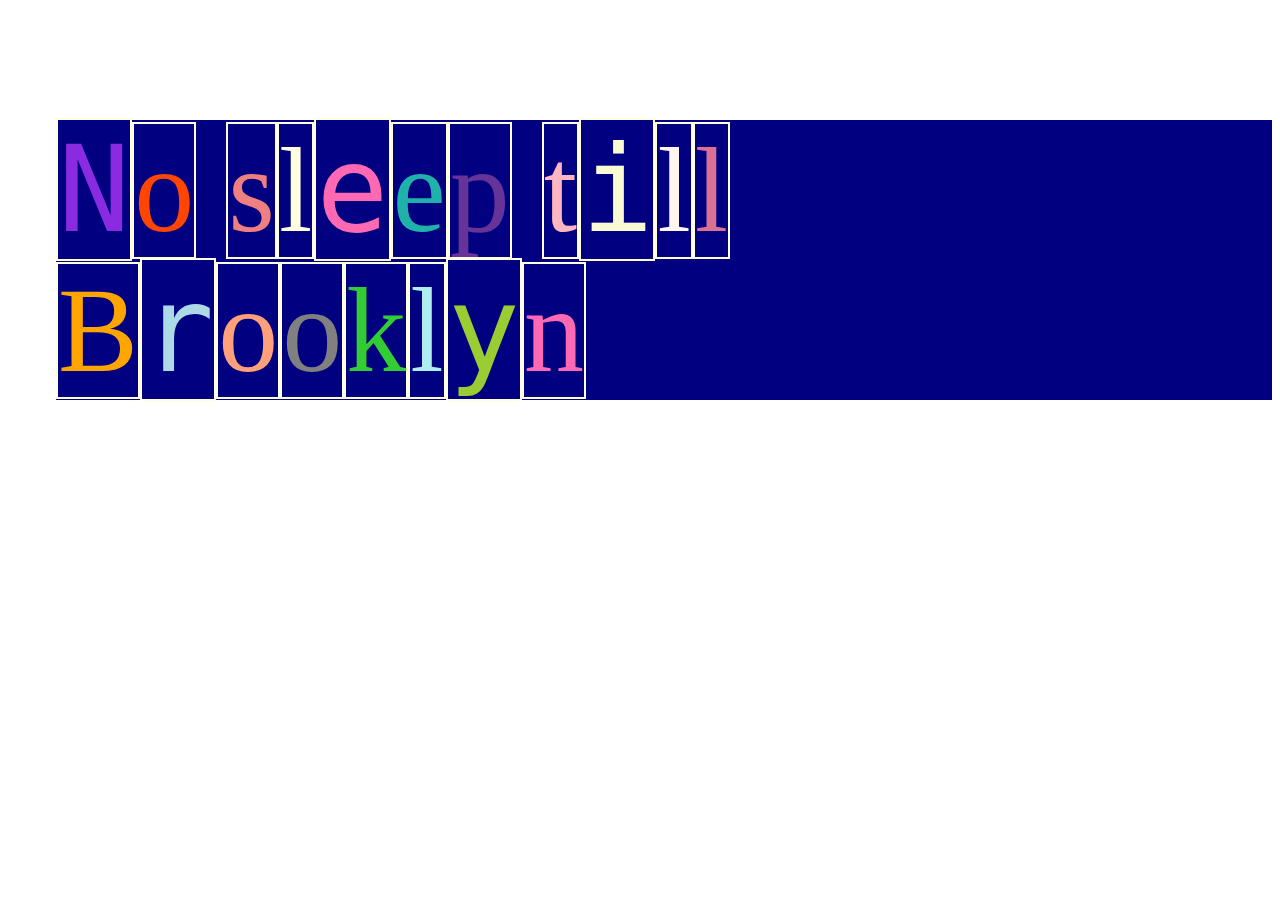
==== unit1/1.2.ransom-letter/index.html @ 70878707 "Update index.html" ====
<!DOCTYPE html>
<html lang="en">
<head>
    <meta charset="utf-8">
    <title>A Webpage</title> 

    <style type="text/css">
        div {
            font-size: 120px;
            margin-left: 3rem;
            margin-top: 3rem;
            background-color: navy;

        }
         span {
            border: 2px solid lightyellow;

        }
    </style>
</head>
<body>

    <div>
        <p>
            <span style= "font-family: monospace; color: blueviolet;">N</span><span style= "font-family: cursive; color: orangered;">o</span> <span style= "font-family: fantasy; color: lightcoral;">s</span><span style= "font-family: serif; color: lightyellow;">l</span><span style= "font-family: monospace; color: hotpink;">e</span><span style= "font-family: cursive; color: lightseagreen;">e</span><span style= "font-family: fantasy; color: rebeccapurple;">p</span> <span style= "font-family: serif; color: lightpink;">t</span><span style= "font-family: monospace; color: lightgoldenrodyellow;">i</span><span style= "font-family: cursive; color: seashell;">l</span><span style= "font-family: serif; color: palevioletred;">l</span> <span style= "font-family: fantasy; color: orange;">B</span><span style= "font-family: monospace; color:lightblue;">r</span><span style= "font-family: cursive; color: lightsalmon;">o</span><span style= "font-family: fantasy; color: grey;">o</span><span style= "font-family: cursive; color: limegreen;">k</span><span style= "font-family: serif; color: paleturquoise;">l</span><span style= "font-family: monospace; color: yellowgreen;">y</span><span style= "font-family: cursive; color: hotpink;">n</span></p>
    </div>  
</body>
</html>
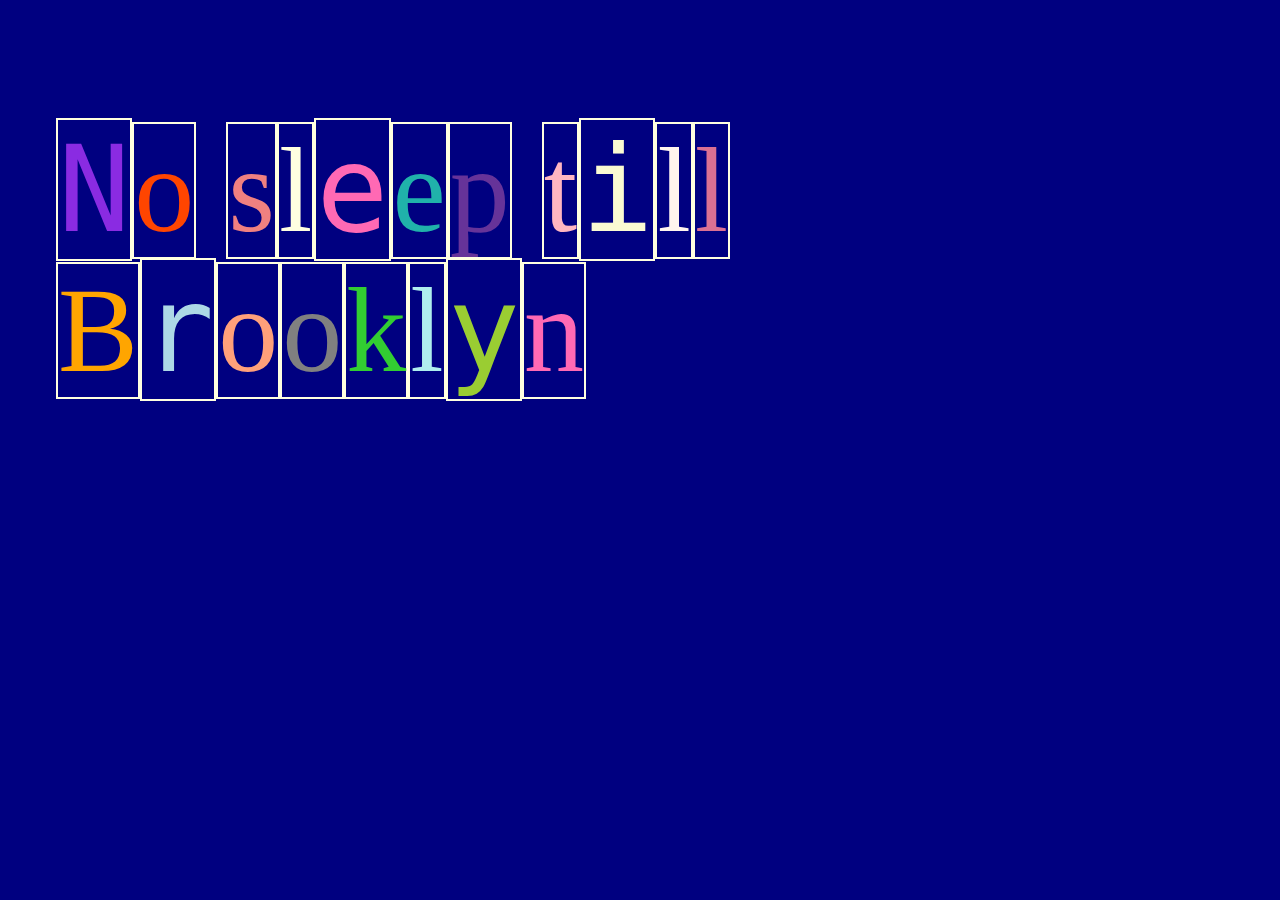
==== commit 92b7dea5: "Update index.html" ====
--- a/unit1/1.2.ransom-letter/index.html
+++ b/unit1/1.2.ransom-letter/index.html
@@ -9,7 +9,6 @@
             font-size: 120px;
             margin-left: 3rem;
             margin-top: 3rem;
-            background-color: navy;
 
         }
          span {
@@ -18,7 +17,7 @@
         }
     </style>
 </head>
-<body>
+<body style= "background-color: navy;">
 
     <div>
         <p>
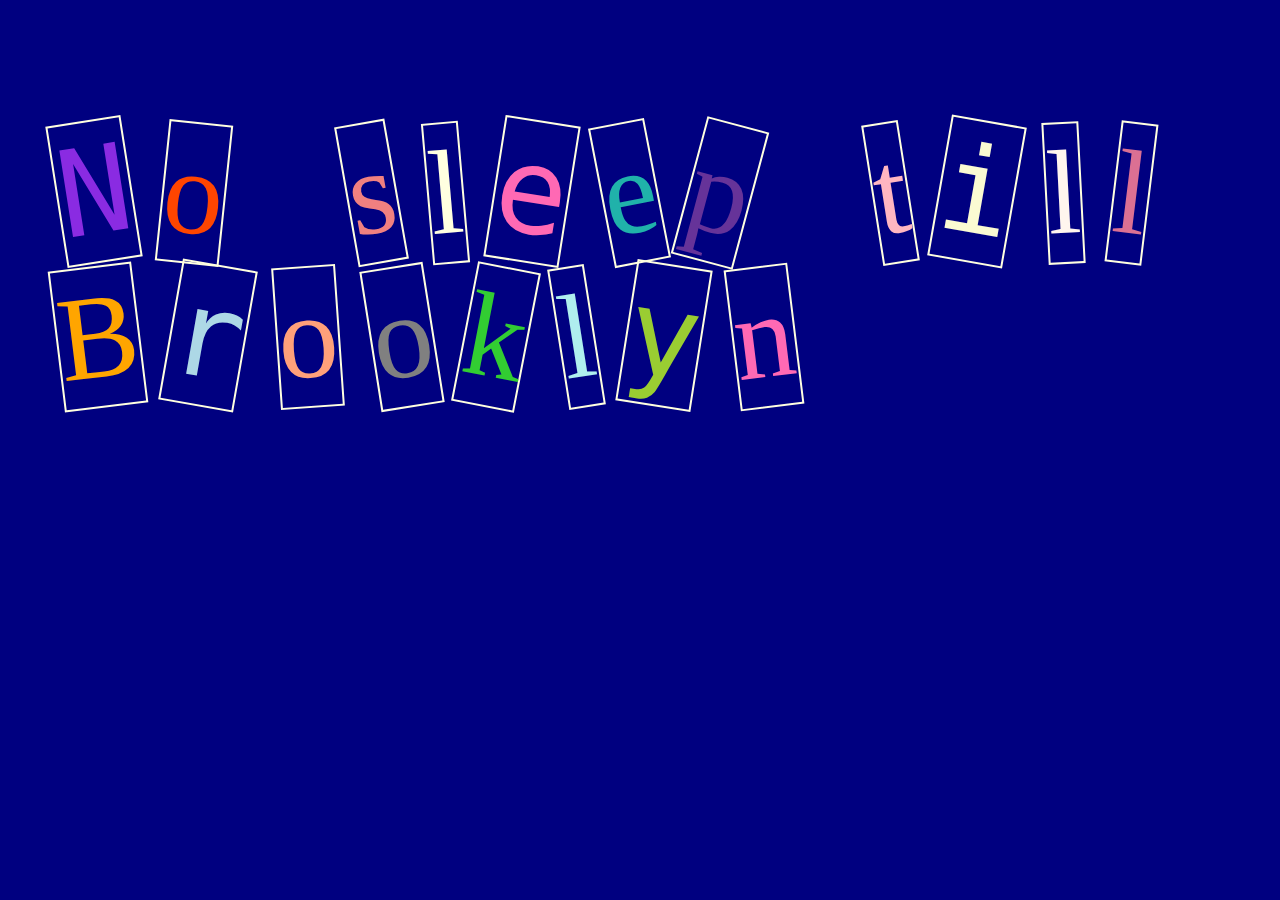
==== commit 67e4daf3: "Update index.html" ====
--- a/unit1/1.2.ransom-letter/index.html
+++ b/unit1/1.2.ransom-letter/index.html
@@ -21,7 +21,14 @@
 
     <div>
         <p>
-            <span style= "font-family: monospace; color: blueviolet;">N</span><span style= "font-family: cursive; color: orangered;">o</span> <span style= "font-family: fantasy; color: lightcoral;">s</span><span style= "font-family: serif; color: lightyellow;">l</span><span style= "font-family: monospace; color: hotpink;">e</span><span style= "font-family: cursive; color: lightseagreen;">e</span><span style= "font-family: fantasy; color: rebeccapurple;">p</span> <span style= "font-family: serif; color: lightpink;">t</span><span style= "font-family: monospace; color: lightgoldenrodyellow;">i</span><span style= "font-family: cursive; color: seashell;">l</span><span style= "font-family: serif; color: palevioletred;">l</span> <span style= "font-family: fantasy; color: orange;">B</span><span style= "font-family: monospace; color:lightblue;">r</span><span style= "font-family: cursive; color: lightsalmon;">o</span><span style= "font-family: fantasy; color: grey;">o</span><span style= "font-family: cursive; color: limegreen;">k</span><span style= "font-family: serif; color: paleturquoise;">l</span><span style= "font-family: monospace; color: yellowgreen;">y</span><span style= "font-family: cursive; color: hotpink;">n</span></p>
+            <span style= "font-family: monospace; color: blueviolet; display: inline-block; transform: rotate(-9deg);">N</span>&nbsp;<span style= "font-family: cursive; color: orangered; display: inline-block; transform: rotate(6deg);">o</span>&nbsp;&nbsp;&nbsp; 
+
+            <span style= "font-family: fantasy; color: lightcoral; display: inline-block; transform: rotate(-10deg);">s</span>&nbsp;<span style= "font-family: serif; color: lightyellow; display: inline-block; transform: rotate(-5deg);">l</span>&nbsp;<span style= "font-family: monospace; color: hotpink; display: inline-block; transform: rotate(9deg);">e</span>&nbsp;<span style= "font-family: cursive; color: lightseagreen; display: inline-block; transform: rotate(-11deg);">e</span>&nbsp;<span style= "font-family: fantasy; color: rebeccapurple; display: inline-block; transform: rotate(15deg);">p</span>&nbsp;&nbsp;&nbsp; 
+
+            <span style= "font-family: serif; color: lightpink; display: inline-block; transform: rotate(-9deg);">t</span>&nbsp;<span style= "font-family: monospace; color: lightgoldenrodyellow; display: inline-block; transform: rotate(10deg);">i</span>&nbsp;<span style= "font-family: cursive; color: seashell; display: inline-block; transform: rotate(-3deg);">l</span>&nbsp;<span style= "font-family: serif; color: palevioletred; display: inline-block; transform: rotate(7deg);">l</span> &nbsp;&nbsp;&nbsp;
+
+            <span style= "font-family: fantasy; color: orange; display: inline-block; transform: rotate(-7deg);">B</span>&nbsp;<span style= "font-family: monospace; color:lightblue; display: inline-block; transform: rotate(10deg);">r</span>&nbsp;<span style= "font-family: cursive; color: lightsalmon; display: inline-block; transform: rotate(-4deg);">o</span>&nbsp;<span style= "font-family: fantasy; color: grey; display: inline-block; transform: rotate(-9deg);">o</span>&nbsp;<span style= "font-family: cursive; color: limegreen; display: inline-block; transform: rotate(11deg);">k</span>&nbsp;<span style= "font-family: serif; color: paleturquoise; display: inline-block; transform: rotate(-9deg);">l</span>&nbsp;<span style= "font-family: monospace; color: yellowgreen; display: inline-block; transform: rotate(9deg);">y</span>&nbsp;<span style= "font-family: cursive; color: hotpink; display: inline-block; transform: rotate(-7deg);">n</span>&nbsp;&nbsp;&nbsp;
+        </p>
     </div>  
 </body>
 </html> 
